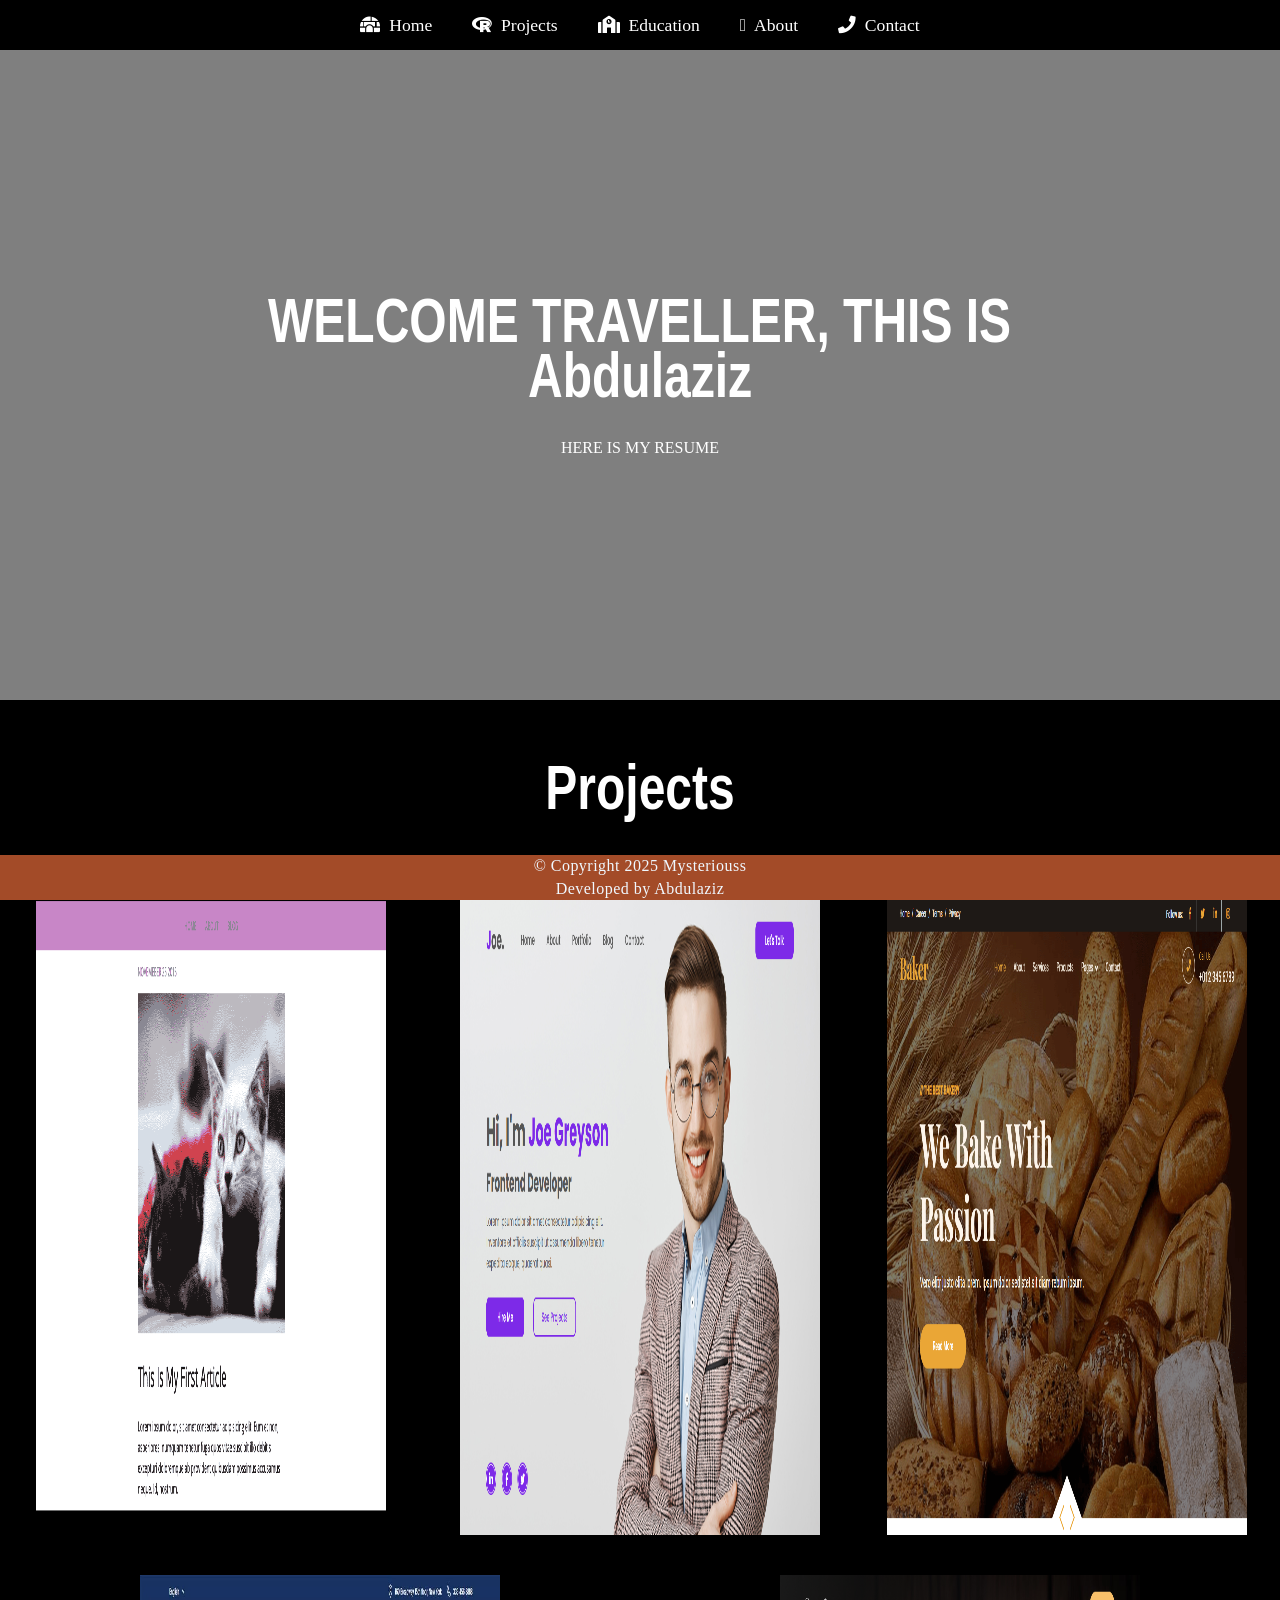
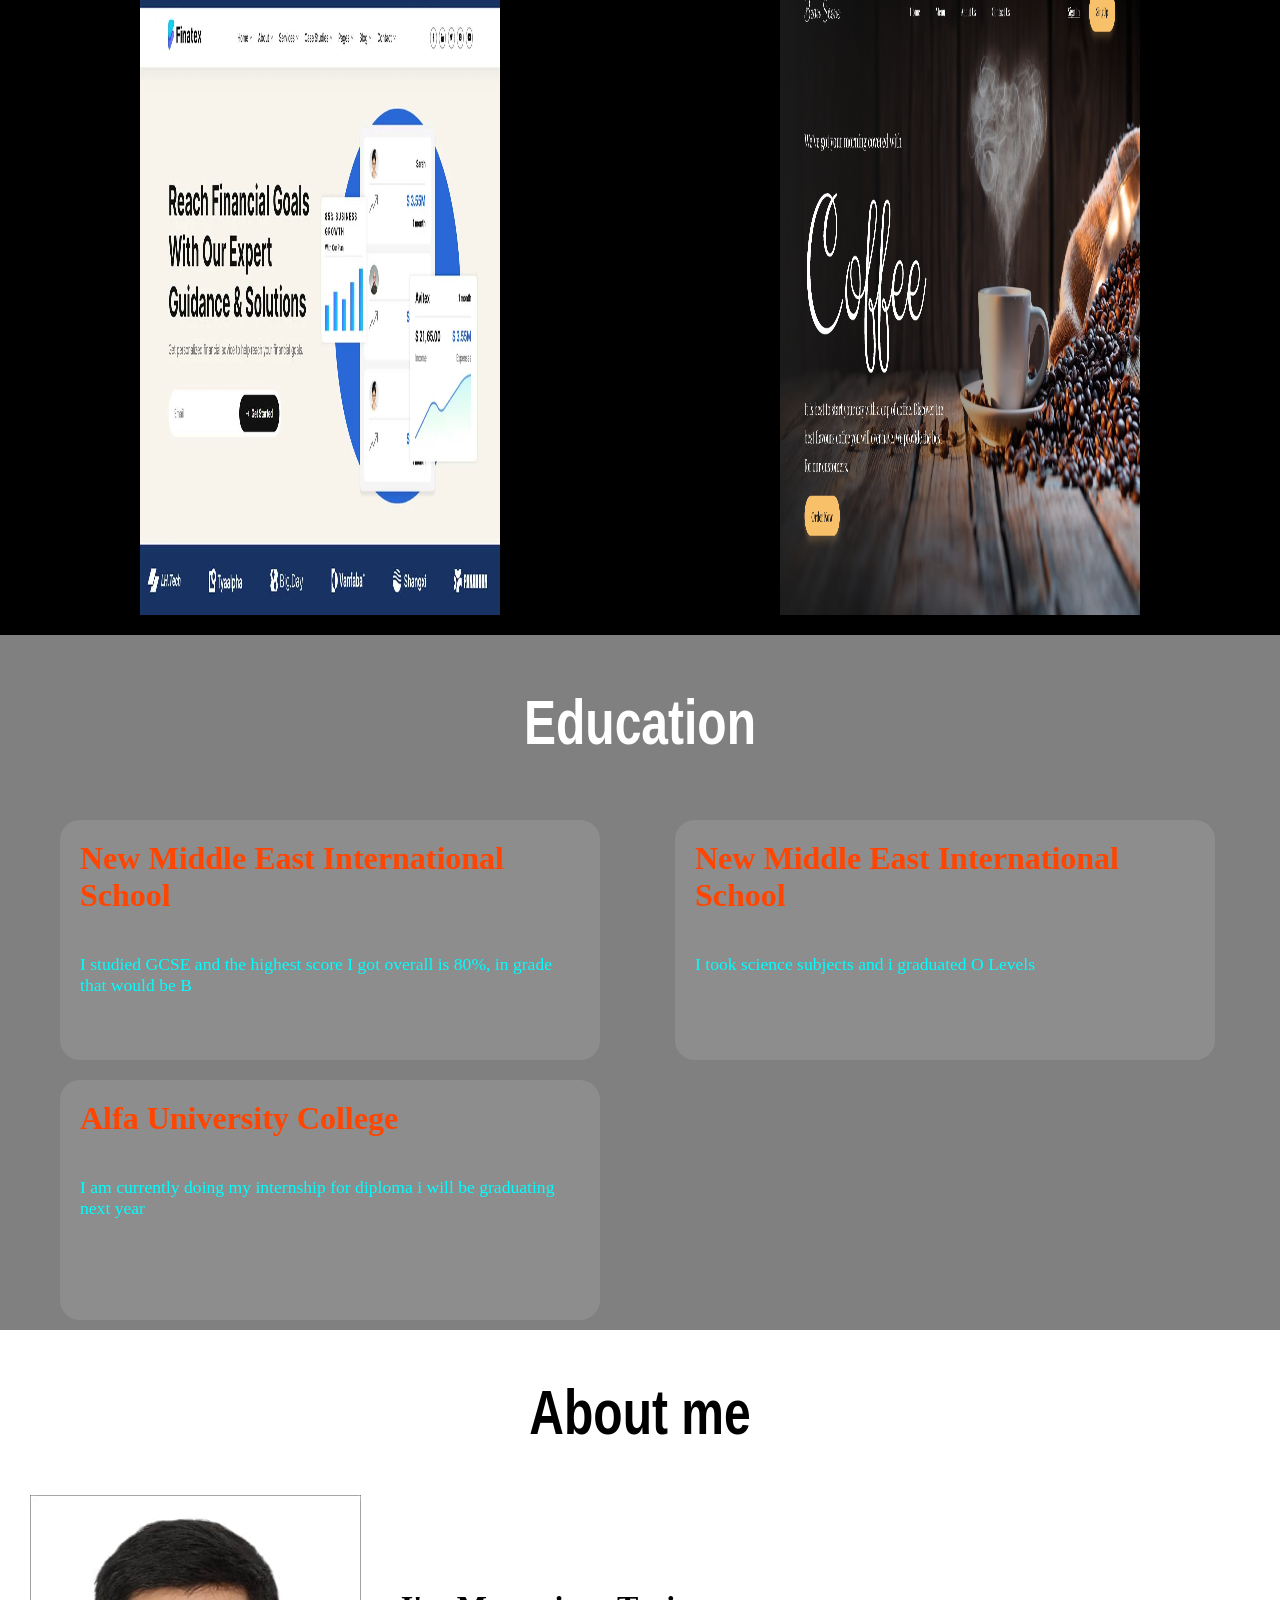
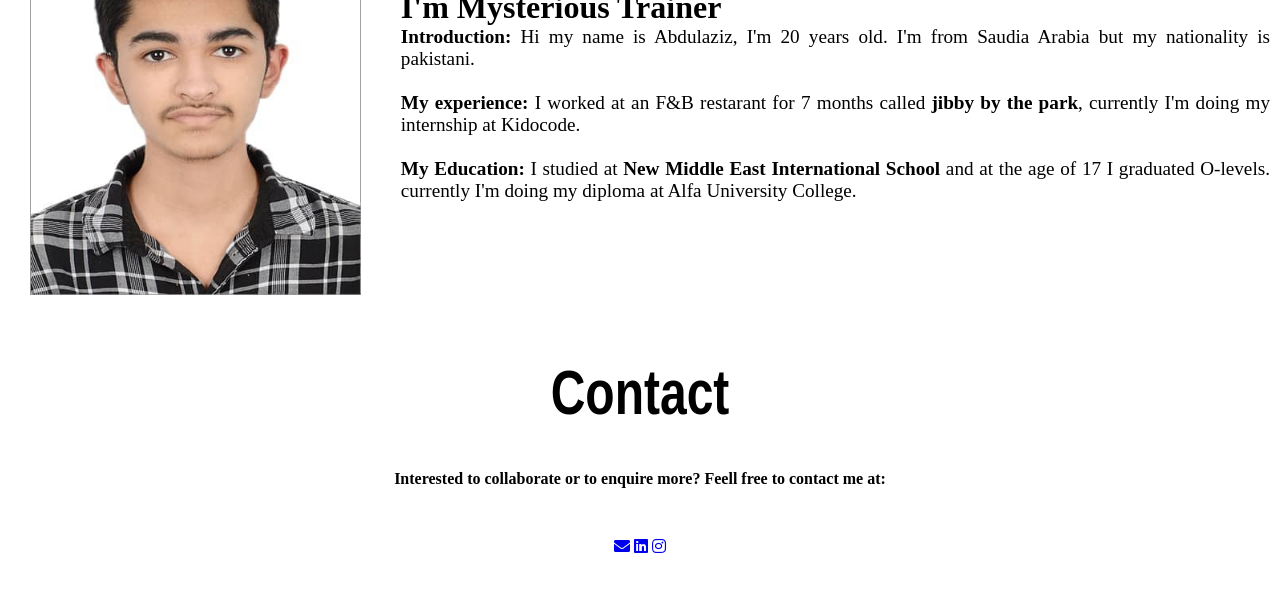
==== index.html @ 9738e79e "index.html" ====
<!DOCTYPE html>
<html>
    <head>
        <meta charset="UTF-8">
        <meta name="viewport" content="width=device-width, initial-scale=1.0">
        <link rel="icon" href="images/portfolio.png">
        <title>My Portfolio</title>
        <link rel="stylesheet" href="https://pro.fontawesome.com/releases/v5.10.0/css/all.css" 
        integrity="sha384-AYmEC3Yw5cVb3ZcuHtOA93w35dYTsvhLPVnYs9eStHfGJvOvKxVfELGroGkvsg+p" 
        crossorigin="anonymous"/>
        <link rel="stylesheet" href="style-css/main.css">
        <link rel="stylesheet" media="screen and (max-width:900px)" href="style-css/phone.css">
        <link rel="stylesheet" media="screen and (max-width:695px)" href="style-css/phone1.css">
        <link rel="stylesheet" media="screen and (max-width:1170px)" href="style-css/tablet.css">
    </head>
    <body>
        <nav class="navbar">
            <ul>
                <li> <a href="#home"> <i class="fas fa-igloo"></i>&nbsp;&nbsp;Home</a></li>
                <li> <a href="#projects"> <i class="fab fa-r-project"></i>&nbsp;&nbsp;Projects</a></li>
                <li> <a href="#education"> <i class="fas fa-school"></i>&nbsp;&nbsp;Education</a></li>
                <li> <a href="#about"> <i class="fal fa-address-card"></i>&nbsp;&nbsp;About</a></li>
                <li> <a href="#contact"> <i class="fas fa-phone"></i>&nbsp;&nbsp;Contact</a></li>
            </ul>
        </nav>
        <section id="home">
            <h1 class="heading">WELCOME TRAVELLER, THIS IS</h1>
            <h1 class="heading">Abdulaziz</h1>
            <br><br>
            <p>HERE IS MY RESUME</p>
        </section>
        <section id="projects">
            <h1 class="heading">Projects</h1>
            <div class="gallery">
                <img src="images/p1.png" alt="p1">
                <img src="images/p2.png" alt="p2">
                <img src="images/p3.png" alt="p3">
                <img src="images/p4.webp" alt="p4">
                <img src="images/p5.png" alt="p5">
            </div>
        </section>
        <section id="education">
            <h1 class="heading">Education</h1>
            <div class="columns">
                <div class="box">
                    <h2>New Middle East International School</h2>
                    <p>I studied GCSE and the highest score I got overall is 80%, in grade that would be B</p>
                </div>
                <div class="box">
                    <h2>New Middle East International School</h2>
                    <p>I took science subjects and i graduated O Levels</p>
                </div>
                <div class="box">
                    <h2>Alfa University College</h2>
                    <p>I am currently doing my internship for diploma i will be graduating next year</p>
                </div>
                
            </div>
        </section>
        <section id="about">
            <h1 class="heading">About me</h1>
            <div class="about">
                <img src="images/WhatsApp Image 2025-08-10 at 4.51.34 PM.jpeg" alt="My Pic">
                <div class="name">
                    <h2>I'm Mysterious Trainer</h2>
                    <p><strong>Introduction:</strong> Hi my name is Abdulaziz, I'm 20 years old. I'm from Saudia Arabia but my nationality is pakistani. <br><br> <strong>My experience: </strong>I worked at an F&B restarant for 7 months called <strong>jibby by the park</strong>, currently I'm doing my internship at Kidocode. <br><br> <strong>My Education: </strong>I studied at <strong>New Middle East International School</strong> and at the age of 17 I graduated O-levels. currently I'm doing my diploma at Alfa University College.</p>
                </div>    
            </div>
        </section>
        <section class="contact">
            <h1 class="heading">Contact</h1>
            <h4>Interested to collaborate or to enquire more? Feell free to contact me at:</h4>
            <div class="contact-contact">
                <a href="abdulazizavb123@gmail.com" title="email"><i class="fas fa-envelope"></i></a>
                <a href="https://www.linkedin.com/in/abdul-aziz-a99203272/" title="linkedin"><i class="fab fa-linkedin"></i></a>
                <a href="https://www.instagram.com/abdulazizavb/" title="instagram"><i class="fab fa-instagram"></i></a>
            </div>
        </section>
        <footer>
            <div class="footer-content">
                <p class="credit">
                    &#169; Copyright 2025 Mysteriouss <br>
                    Developed by Abdulaziz
                </p>
            </div>
        </footer>
    </body>
</html>
---- style-css/main.css ----
*{
    margin: 0;
    padding: 0;
}

html{
    scroll-behavior: smooth;
}

.navbar{
    display: flex;
    justify-content: center;
    height: 50px;
    align-items: center;
    position: sticky;
    top: 0;
}

.navbar::before{
    content: "";
    position: absolute;
    background-color: rgba(0,0,0, 1.0);
    height: 100%;
    width: 100%;
    z-index: -1;
}

.navbar ul{
    display: flex;
    list-style: none;
}

.navbar ul li{
    font-size: 1.1rem;
}

.navbar ul li a{
    padding: 5px 20px;
    text-decoration: none;
    color: white;
}

.navbar ul li a:hover{
    border-bottom: 2px solid yellow;
}

#home{
    display: flex;
    flex-direction: column;
    height: 650px;
    justify-content: center;
    align-items: center;
    background-color: rgba(0,0,0,0.5);
    color: white;
}

#home::before{
    content: "";
    position: absolute;
    top: 0;
    left: 0;
    background:url("images/stars.jpg") no-repeat center center/cover;
    height: 700px;
    width: 100%;
    z-index: -1;
    opacity: .8;
}

.heading{
    color: white;
    font-size: 3rem;
    font-family: 'Franklin Gothic Medium', 'Arial Narrow', Arial, sans-serif;
    text-align: center;
    transform: scale(1,1.3);
}

#projects{
    display: flex;
    flex-direction: column;
    background-color: black;
}

#projects h1{
    margin: 60px;
}

.gallery{
    display: flex;
    justify-content: space-around;
    flex-wrap: wrap;
}

.gallery img{
    width: 360px;
    height: 640px;
    padding: 10px;
    margin: 10px;
}

.gallery img:hover{
    background-color: white;
    cursor: pointer;
}

#education{
    display: flex;
    flex-direction: column;
    background-color: gray;
}

#education h1{
    margin: 60px;
}

.columns{
    display: grid;
    grid-template-columns: auto auto;
    padding-left: 50px;
}

.box{
    height: 200px;
    width: 500px;
    background-color: rgba(255, 255, 255, 0.1);
    border-radius: 20px;
    margin: 10px;
    padding: 20px;
}

.box h2{
    color: orangered;
    font-size: 2rem;
    margin-bottom: 40px;
}

.box p{
    color: cyan;
    font-size: 1.1rem;
}

#about{
    display: flex;
    flex-direction: column;
    text-align: justify;
    height: 100%;
}

#about h1{
    color: black;
    margin: 55px;
}

.about{
    display: flex;
    align-items: center;
    margin-bottom: 20px;
}

.about img{
    width: 500px;
    height: 400px;
    padding: 0px 30px;
}

.name{
    padding: 10px;
}

.name h2{
    font-size: 2rem;
}

.name p{
    font-size: 1.2rem;
}

#contact{
    display: flex;
    flex-direction: column;
    background-color: black;
}

.contact h1{
    margin: 50px;
    color: black;
}

.contact h4{
    color: black;
    text-align: center;
}

.contact-contact{
    text-align: center;
    margin: 50px;
}

footer{
    position: fixed;
    left: 0;
    bottom: 0;
    width: 100%;
    background-color: #A34B28;
    color: aliceblue;
    text-align: center;
}

.footer-content{
    max-width: 960px;
    margin: 0 auto;
    font-family: fantasy;
    font-style: normal;
    font-weight: 300;
    line-height: 1.4;
    letter-spacing: .03em;
    font-size: 1em;
}

.credit{
    text-align: center;
}
---- style-css/phone.css ----
.columns{
    grid-template-columns: auto;
    justify-content: center;
}

.box{
    height: 200px;
    width: 500px;
    background-color: rgba(255, 255, 255, 0.1);
    border-radius: 20px;
    margin: 10px;
    padding: 20px;
}

.box h2{
    color: purple;
    font-size: 2rem;
    margin-bottom: 40px;
}

.box p{
    color: rgb(209, 38, 75);
    font-size: 1.1rem;
}
---- style-css/phone1.css ----
.narbar ul{
    flex-wrap: wrap;
    justify-content: center;
}

.heading{
    font-size: 1.3rem;
}

.gallery img{
    width: 270px;
    height: 360px;
}

.about{
    flex-direction: column;
}

.about h2 {
    text-align: center;
}

.about img{
    width: 200px;
    height: 150px;
    padding: 0px 15px;
}

.message{
    width: 40%;
    height: 200px;
}

.box{
    height: 150px;
    width: 250px;
    background-color: rgba(255, 255, 255, 0.1);
    border-radius: 20px;
    margin: 10px;
    padding: 10px;
}

.box h2{
    color: rgb(59, 129, 62);
    font-size: 1.2rem;
    margin-bottom: 20px;
}

.box p{
    color: rgb(13, 59, 59);
    font-size: .8rem;
}
---- style-css/tablet.css ----
.columns{
    justify-content: center;
    padding-left: 20px;
}

.box{
    height: 200px;
    width: 400px;
    background-color: rgba(255, 255, 255, 0.1);
    border-radius: 20px;
    margin: 10px;
    padding: 10px;
}

.box h2{
    color: rgb(189, 47, 202);
    font-size: 1.5rem;
    margin-bottom: 20px;
}

.box p{
    color: rgb(204, 77, 147);
    font-size: 1rem;
}

.about img{
    padding: 0px 20px;
    width: 400px;
    height: 300px;
}

.name{
    padding: 5px;
}

.name h2{
    font-size: 1.7rem;
}

.name p{
    font-size: 1rem;
}
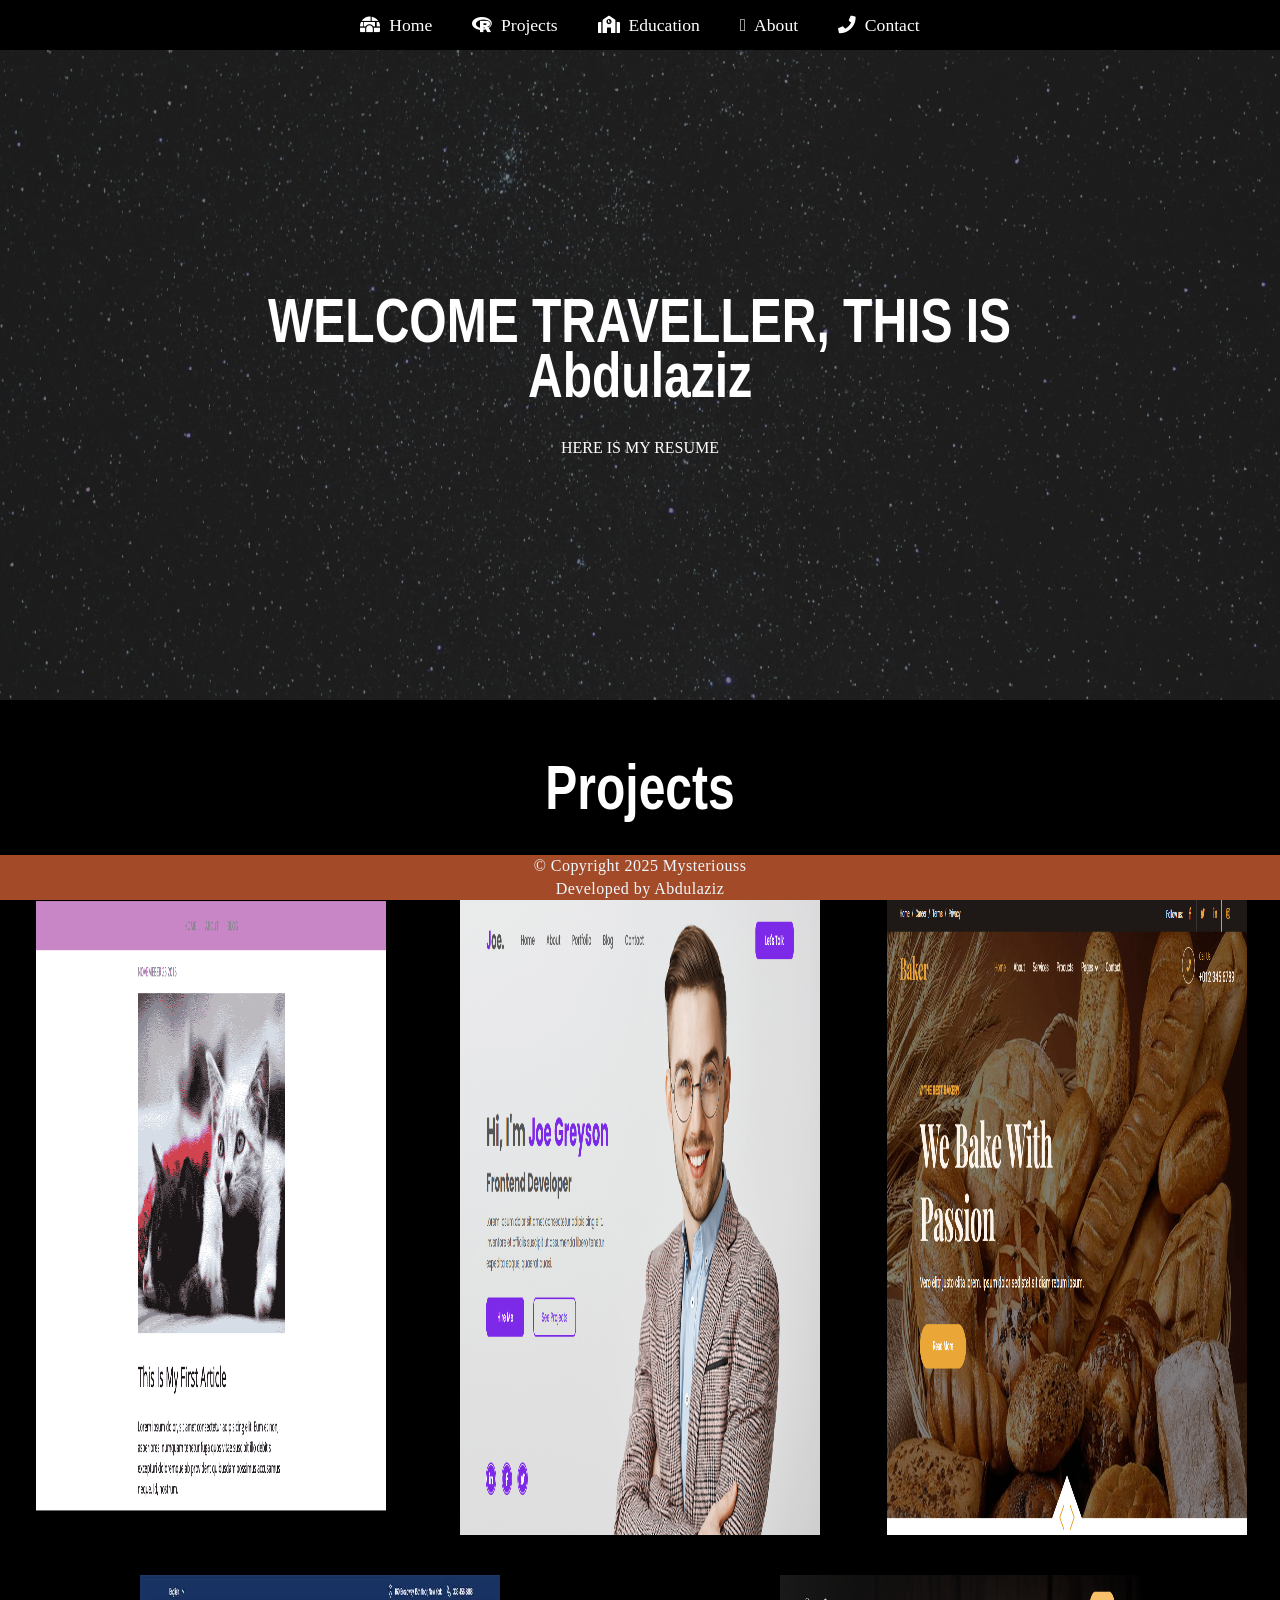
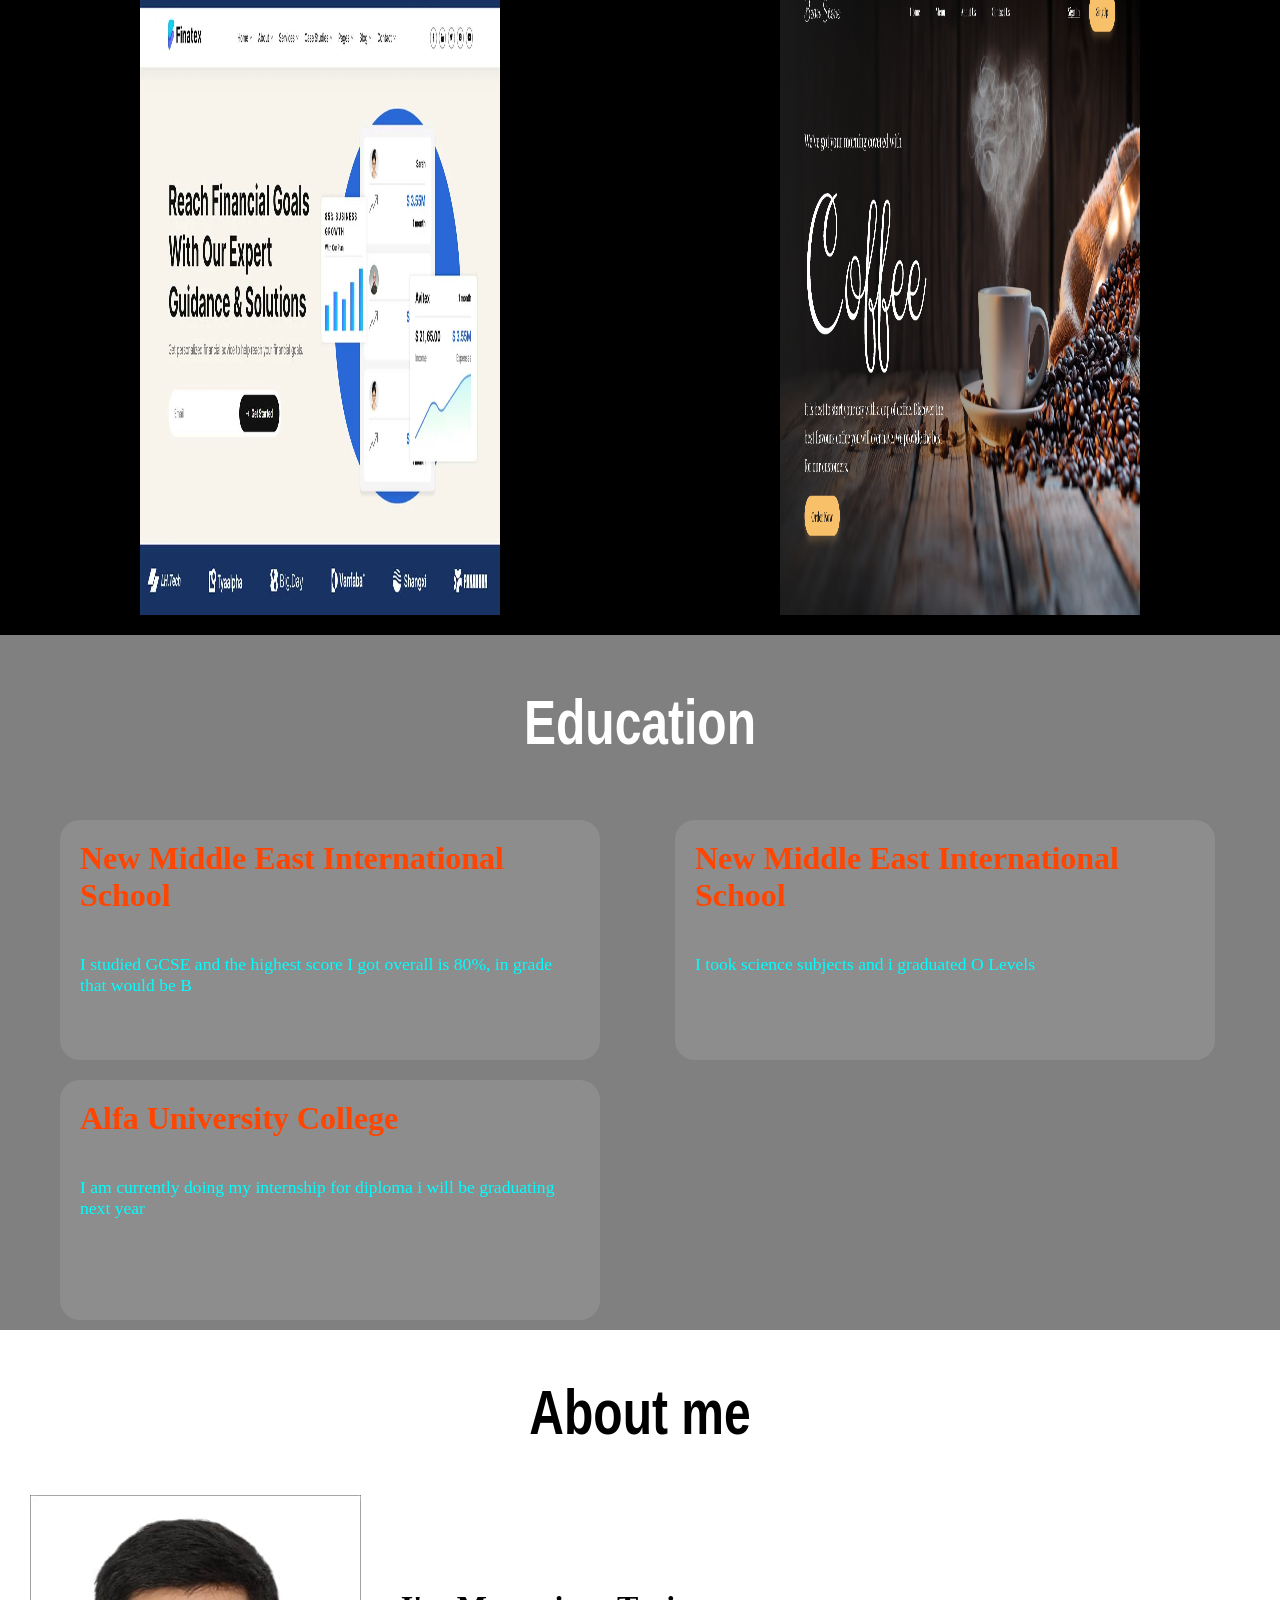
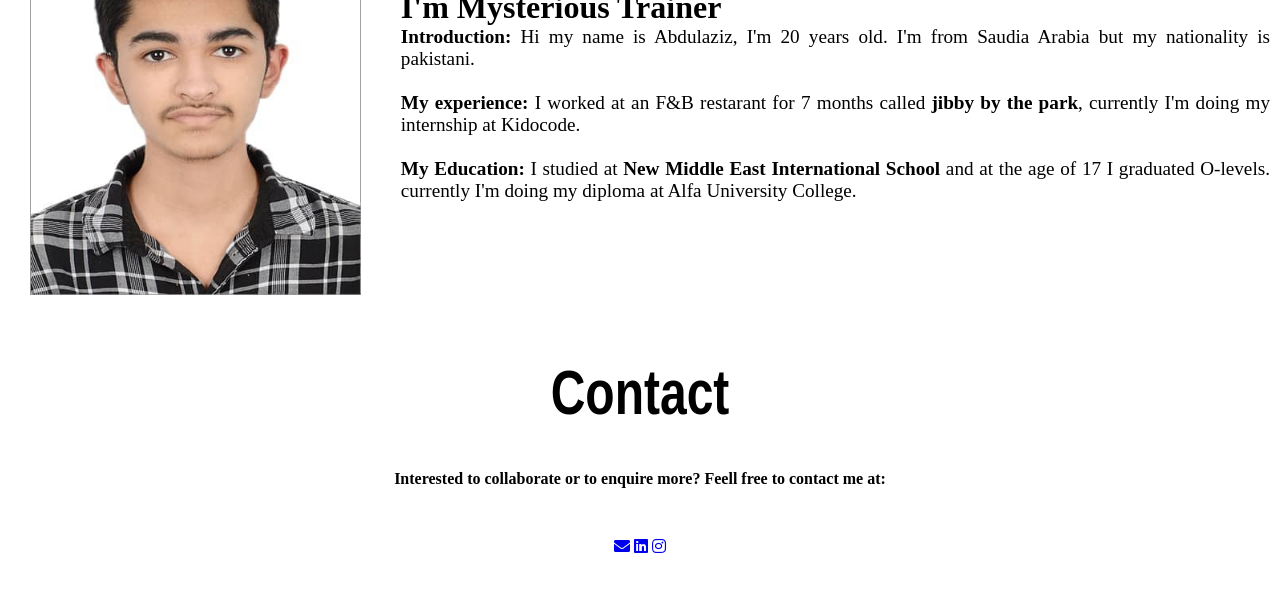
==== commit 43a9d7eb: "index.html" ====
--- a/index.html
+++ b/index.html
@@ -3,7 +3,7 @@
     <head>
         <meta charset="UTF-8">
         <meta name="viewport" content="width=device-width, initial-scale=1.0">
-        <link rel="icon" href="images/portfolio.png">
+        <link rel="icon" href="/images/portfolio.png">
         <title>My Portfolio</title>
         <link rel="stylesheet" href="https://pro.fontawesome.com/releases/v5.10.0/css/all.css" 
         integrity="sha384-AYmEC3Yw5cVb3ZcuHtOA93w35dYTsvhLPVnYs9eStHfGJvOvKxVfELGroGkvsg+p" 
--- a/style-css/main.css
+++ b/style-css/main.css
@@ -59,7 +59,7 @@
     position: absolute;
     top: 0;
     left: 0;
-    background:url("images/stars.jpg") no-repeat center center/cover;
+    background:url("/images/stars.jpg") no-repeat center center/cover;
     height: 700px;
     width: 100%;
     z-index: -1;
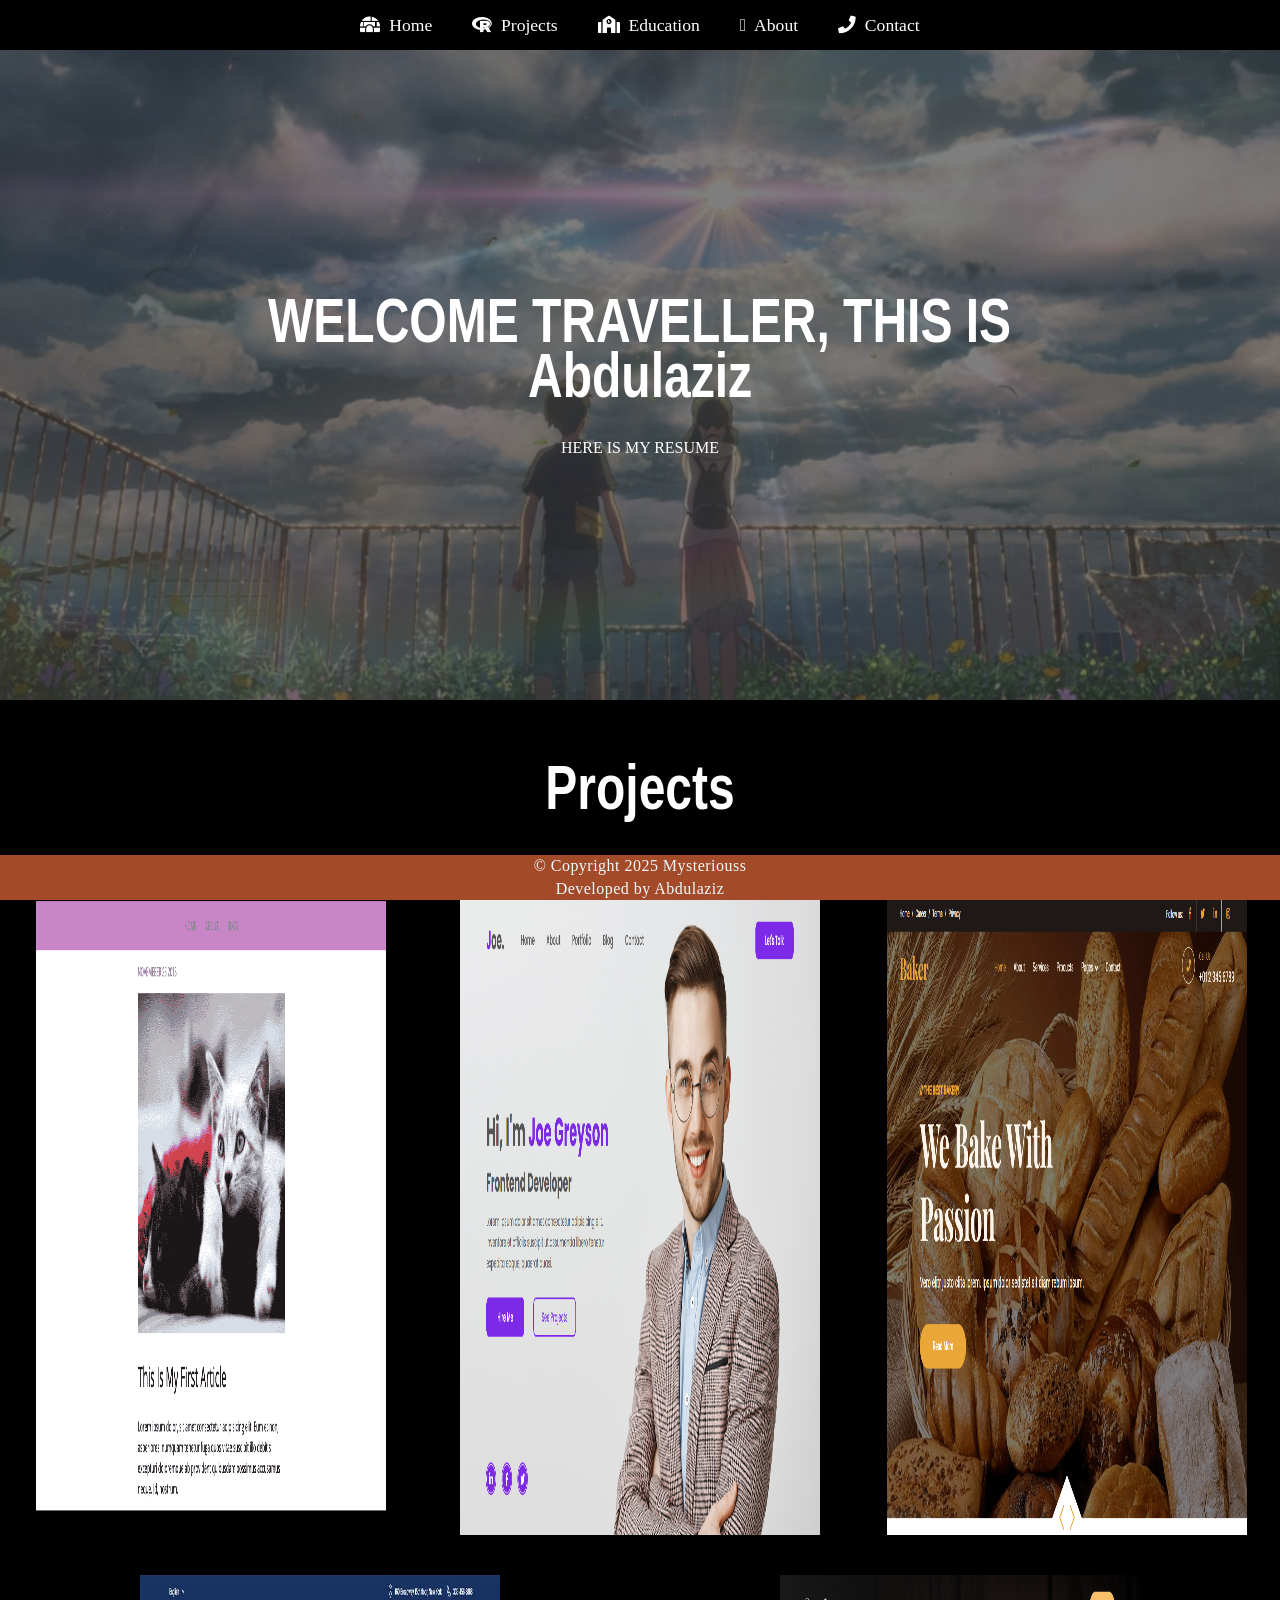
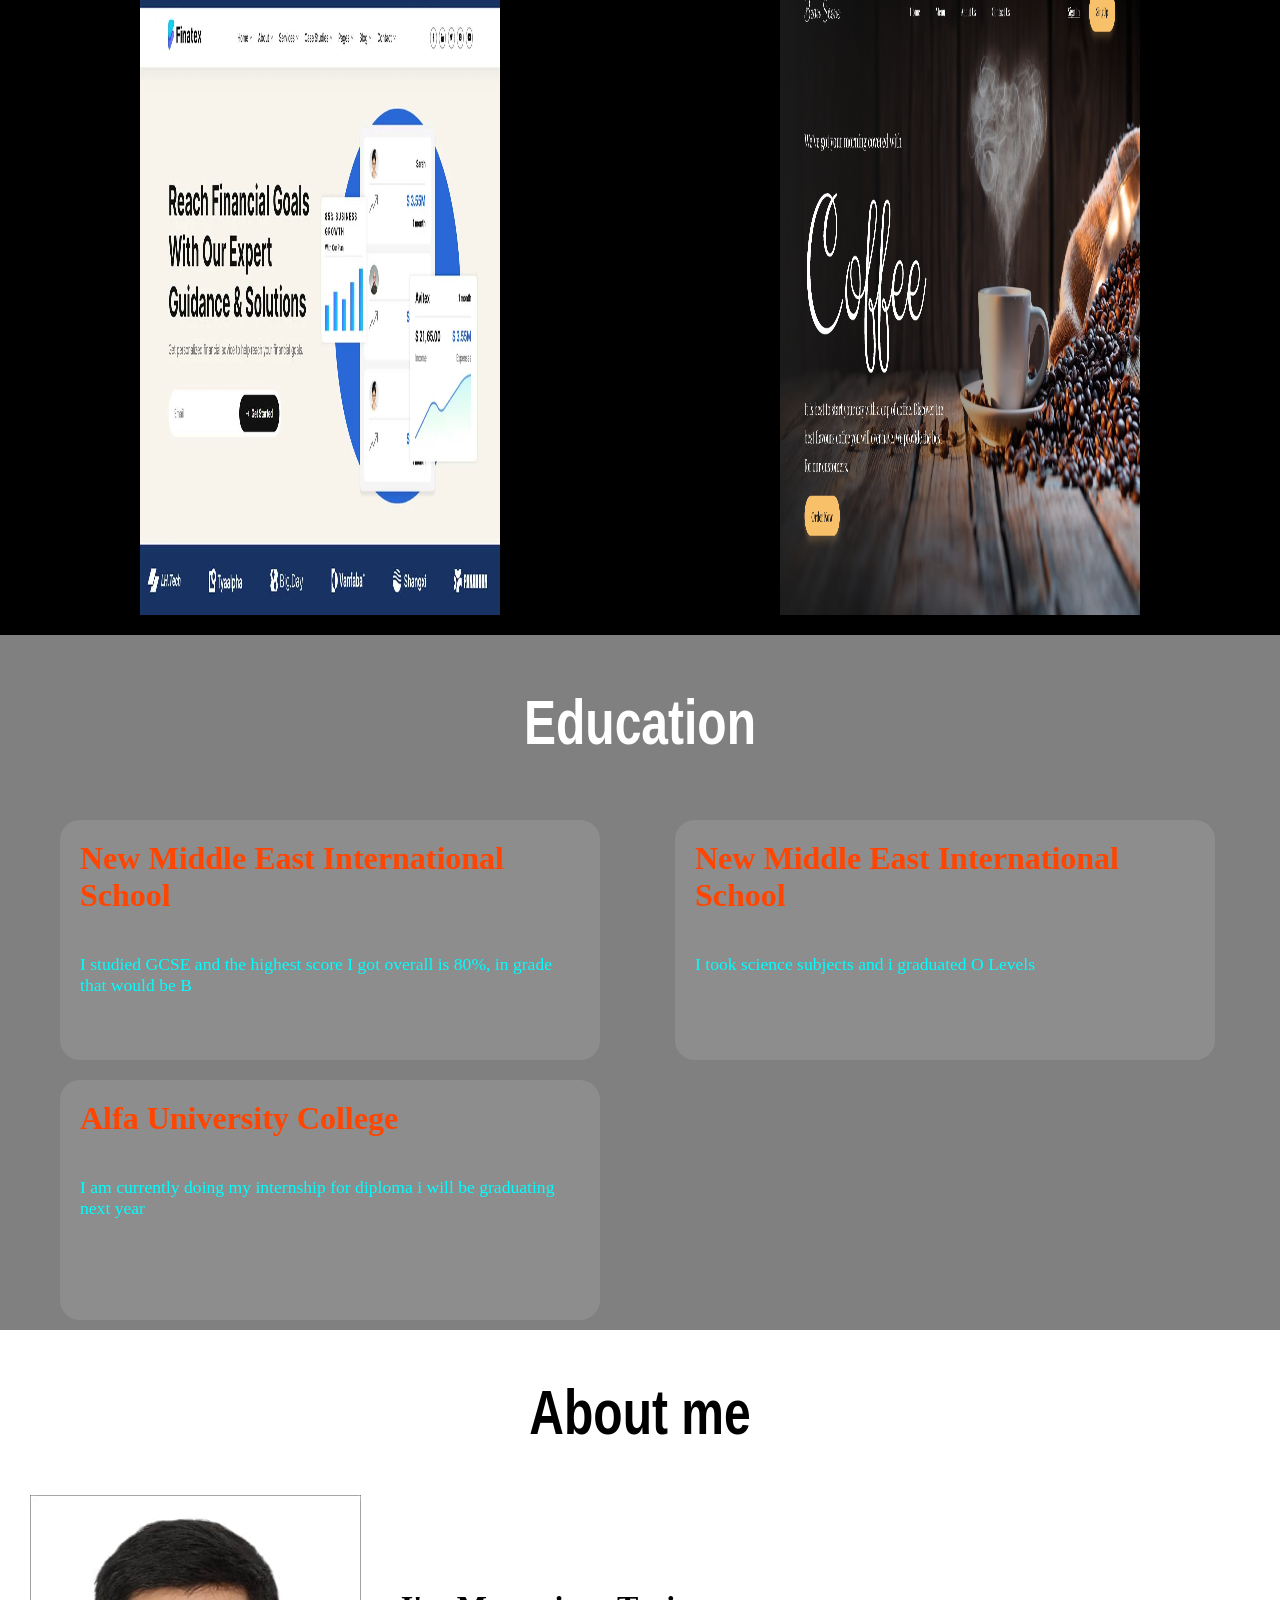
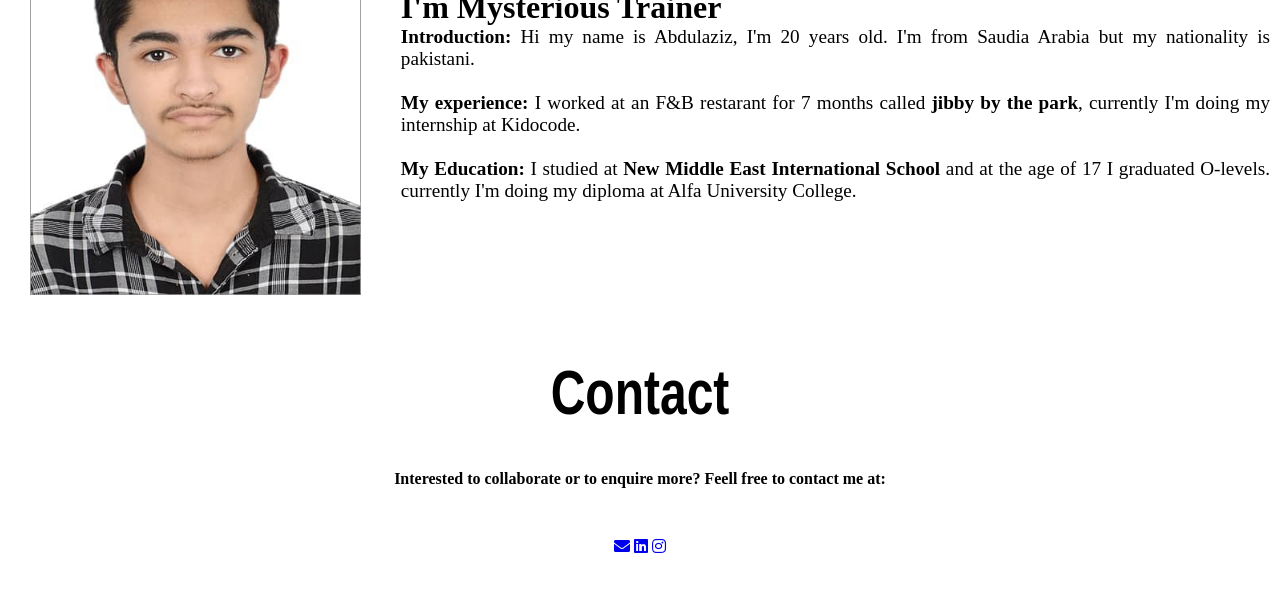
==== commit c0710ae6: "commit" ====
--- a/index.html
+++ b/index.html
@@ -3,7 +3,7 @@
     <head>
         <meta charset="UTF-8">
         <meta name="viewport" content="width=device-width, initial-scale=1.0">
-        <link rel="icon" href="/images/portfolio.png">
+        <link rel="icon" href="images/portfolio.png">
         <title>My Portfolio</title>
         <link rel="stylesheet" href="https://pro.fontawesome.com/releases/v5.10.0/css/all.css" 
         integrity="sha384-AYmEC3Yw5cVb3ZcuHtOA93w35dYTsvhLPVnYs9eStHfGJvOvKxVfELGroGkvsg+p" 
--- a/style-css/main.css
+++ b/style-css/main.css
@@ -59,7 +59,7 @@
     position: absolute;
     top: 0;
     left: 0;
-    background:url("/images/stars.jpg") no-repeat center center/cover;
+    background:url("/images/2019_08_26_78568_1566791538._large.jpg") no-repeat center center/cover;
     height: 700px;
     width: 100%;
     z-index: -1;
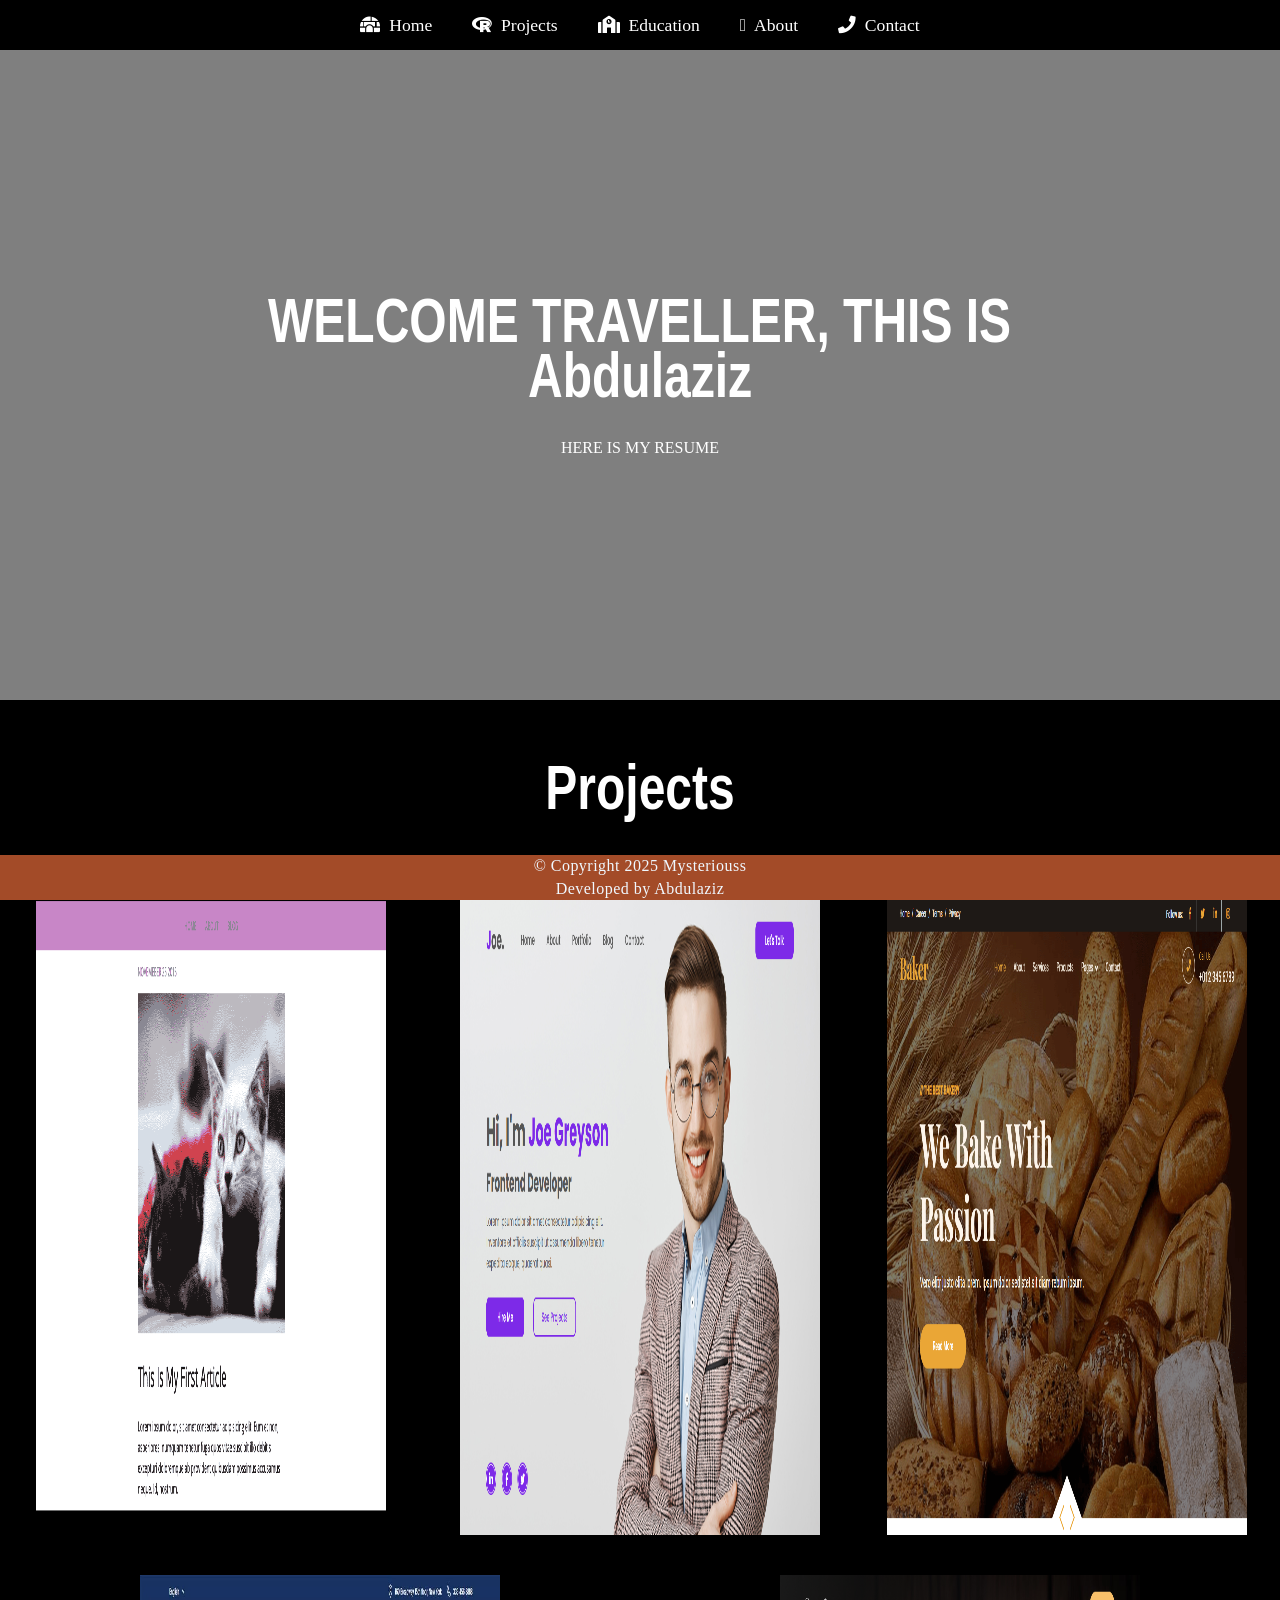
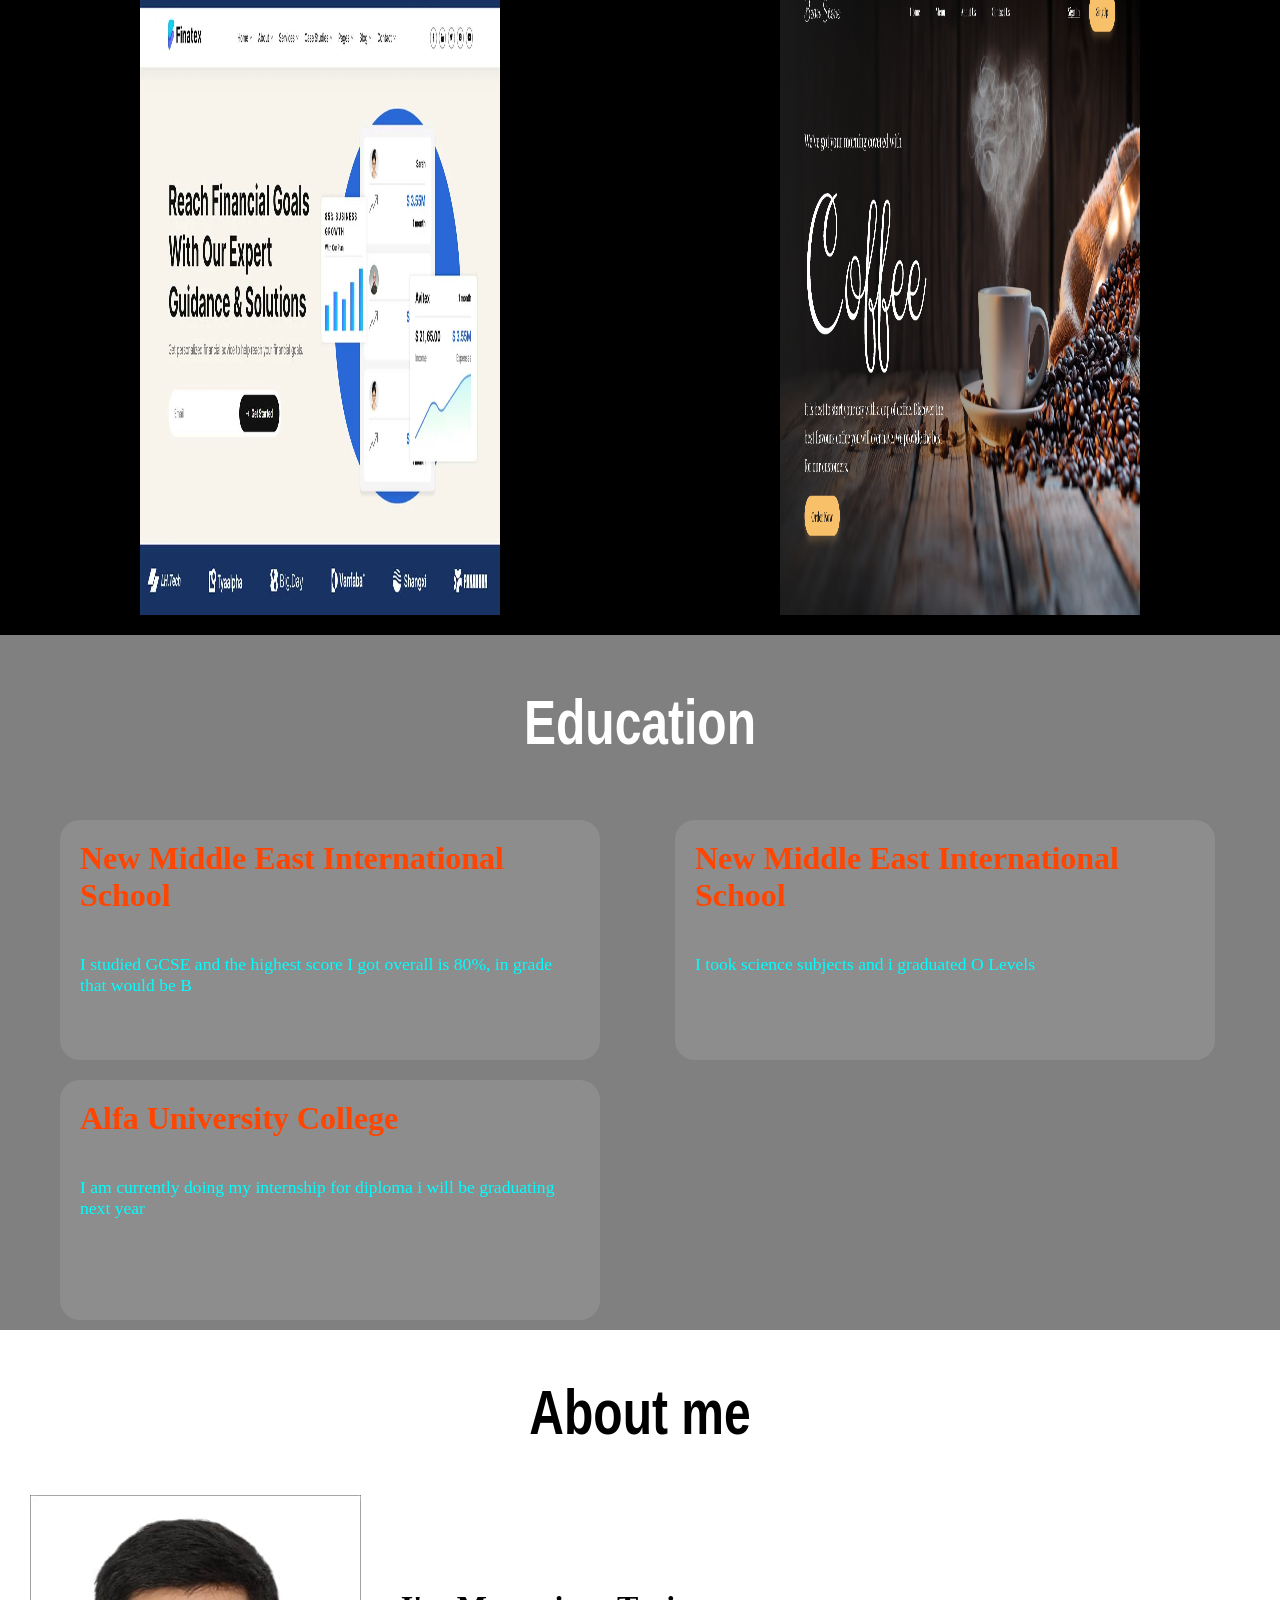
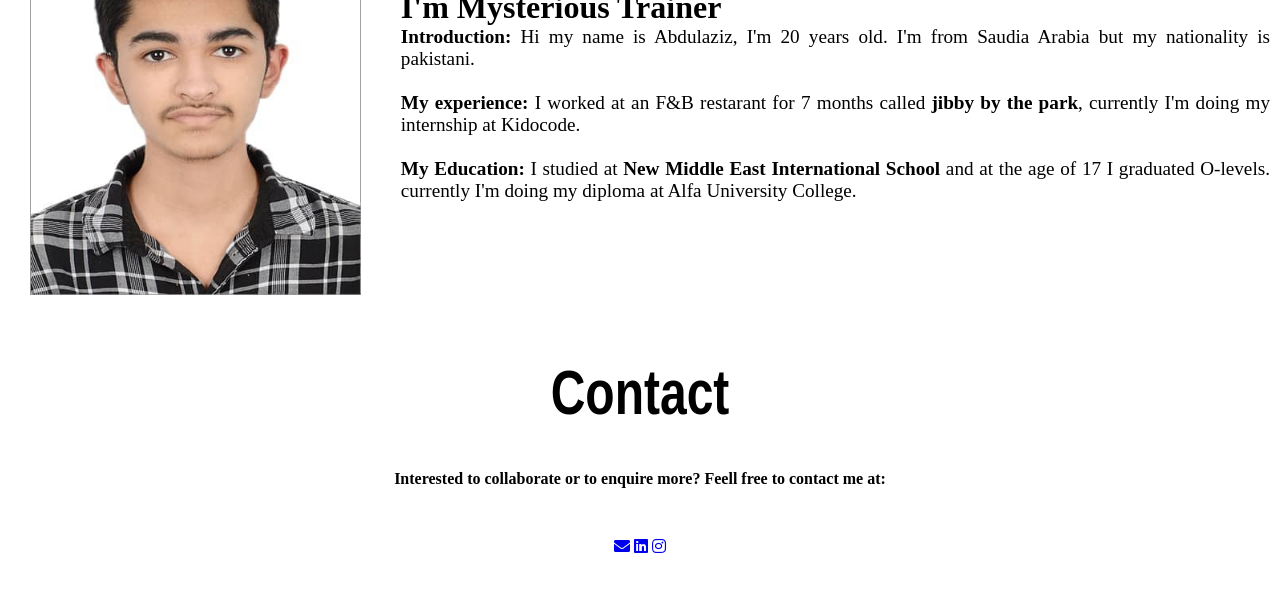
==== commit 54cafab4: "commit" ====
--- a/index.html
+++ b/index.html
@@ -12,6 +12,14 @@
         <link rel="stylesheet" media="screen and (max-width:900px)" href="style-css/phone.css">
         <link rel="stylesheet" media="screen and (max-width:695px)" href="style-css/phone1.css">
         <link rel="stylesheet" media="screen and (max-width:1170px)" href="style-css/tablet.css">
+        <style>
+        body {
+            background-image: url('img_girl.jpg');
+            background-repeat: no-repeat;
+            background-attachment: fixed;
+            background-size: 100% 100%;
+            }
+        </style>
     </head>
     <body>
         <nav class="navbar">
--- a/style-css/main.css
+++ b/style-css/main.css
@@ -59,7 +59,6 @@
     position: absolute;
     top: 0;
     left: 0;
-    background:url("/images/2019_08_26_78568_1566791538._large.jpg") no-repeat center center/cover;
     height: 700px;
     width: 100%;
     z-index: -1;
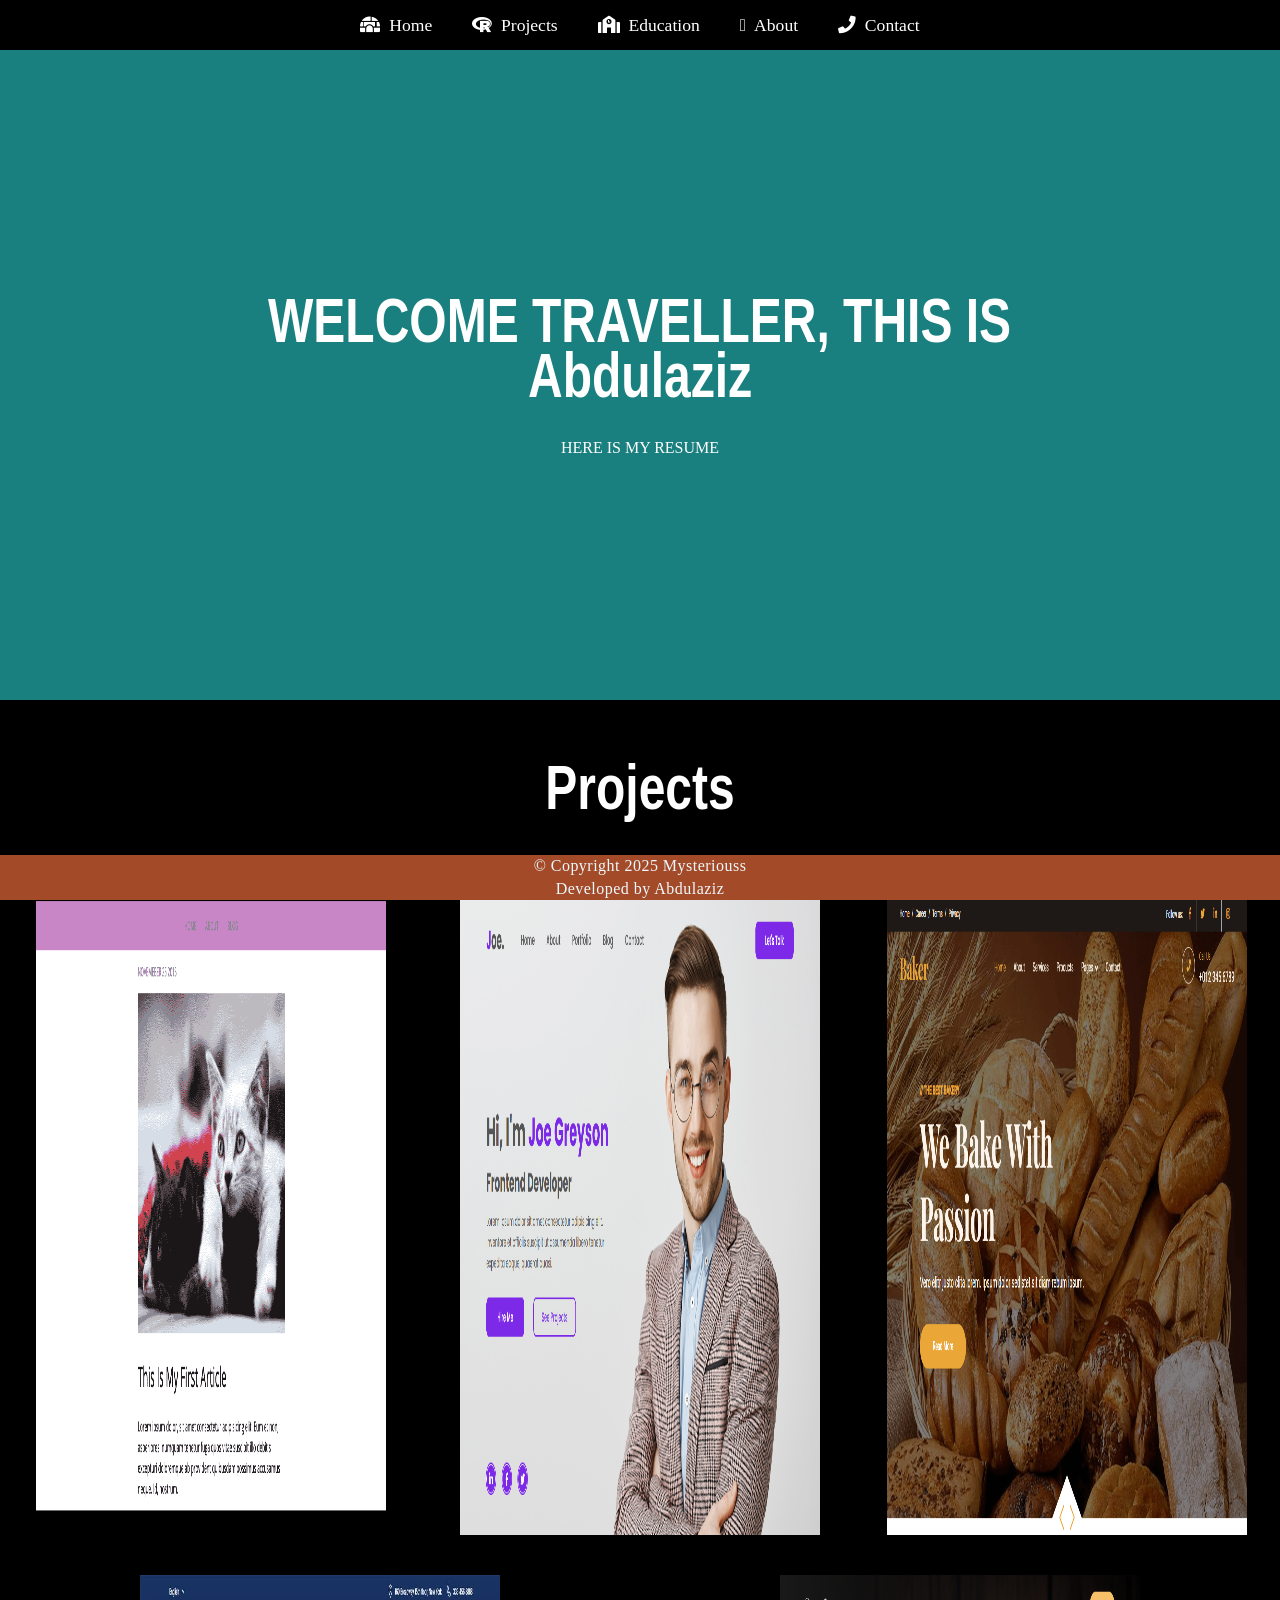
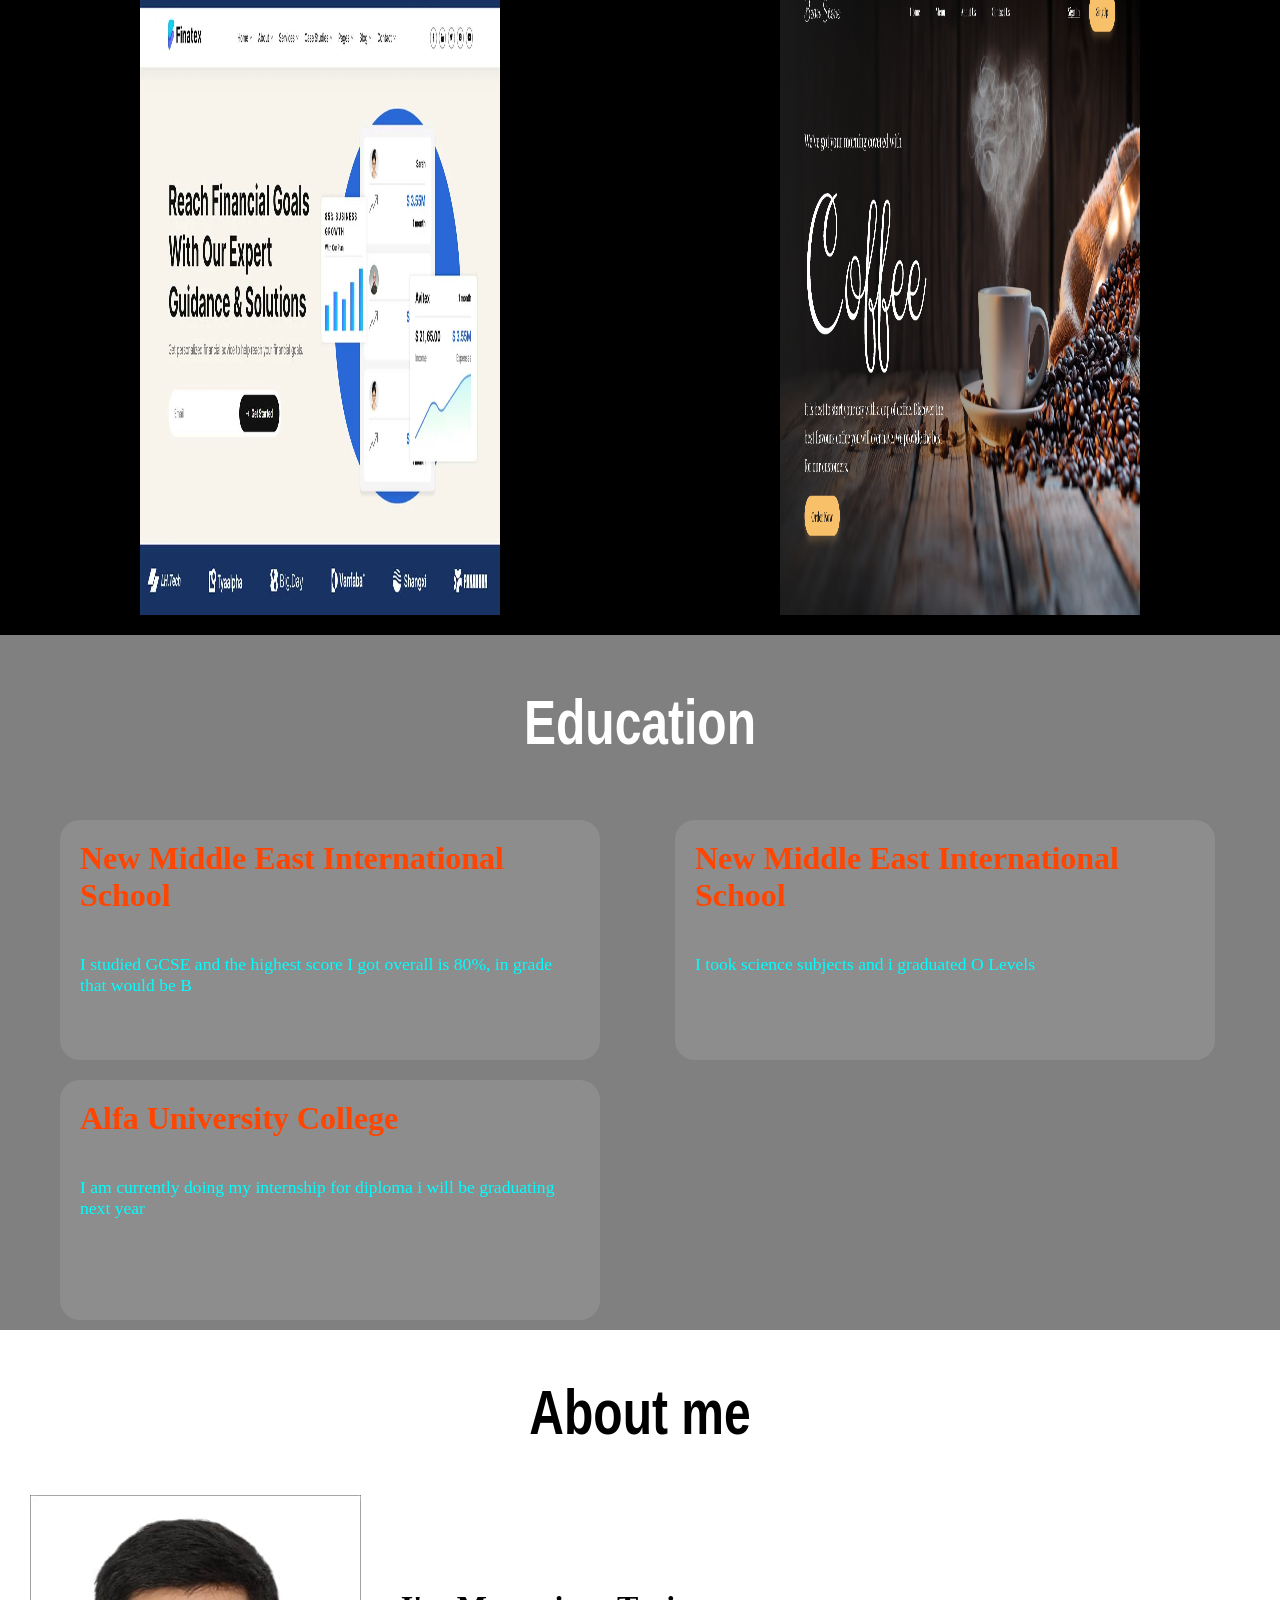
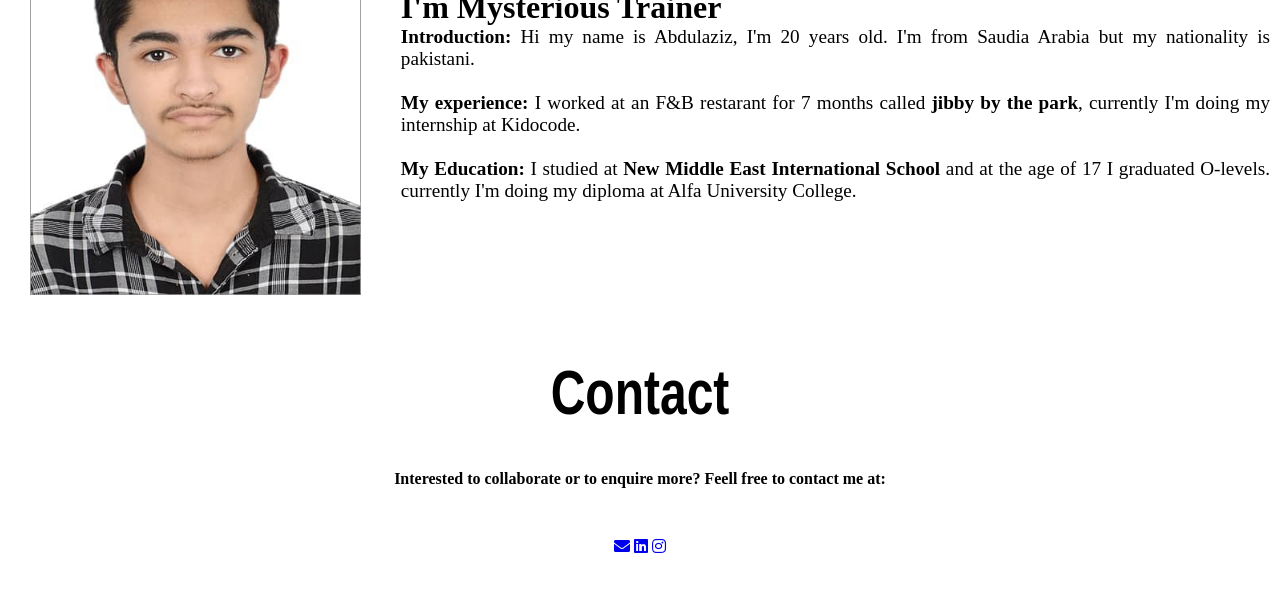
==== commit ec4f18b1: "done" ====
--- a/index.html
+++ b/index.html
@@ -12,14 +12,6 @@
         <link rel="stylesheet" media="screen and (max-width:900px)" href="style-css/phone.css">
         <link rel="stylesheet" media="screen and (max-width:695px)" href="style-css/phone1.css">
         <link rel="stylesheet" media="screen and (max-width:1170px)" href="style-css/tablet.css">
-        <style>
-        body {
-            background-image: url('img_girl.jpg');
-            background-repeat: no-repeat;
-            background-attachment: fixed;
-            background-size: 100% 100%;
-            }
-        </style>
     </head>
     <body>
         <nav class="navbar">
--- a/style-css/main.css
+++ b/style-css/main.css
@@ -59,6 +59,7 @@
     position: absolute;
     top: 0;
     left: 0;
+    background-color: aqua;
     height: 700px;
     width: 100%;
     z-index: -1;
